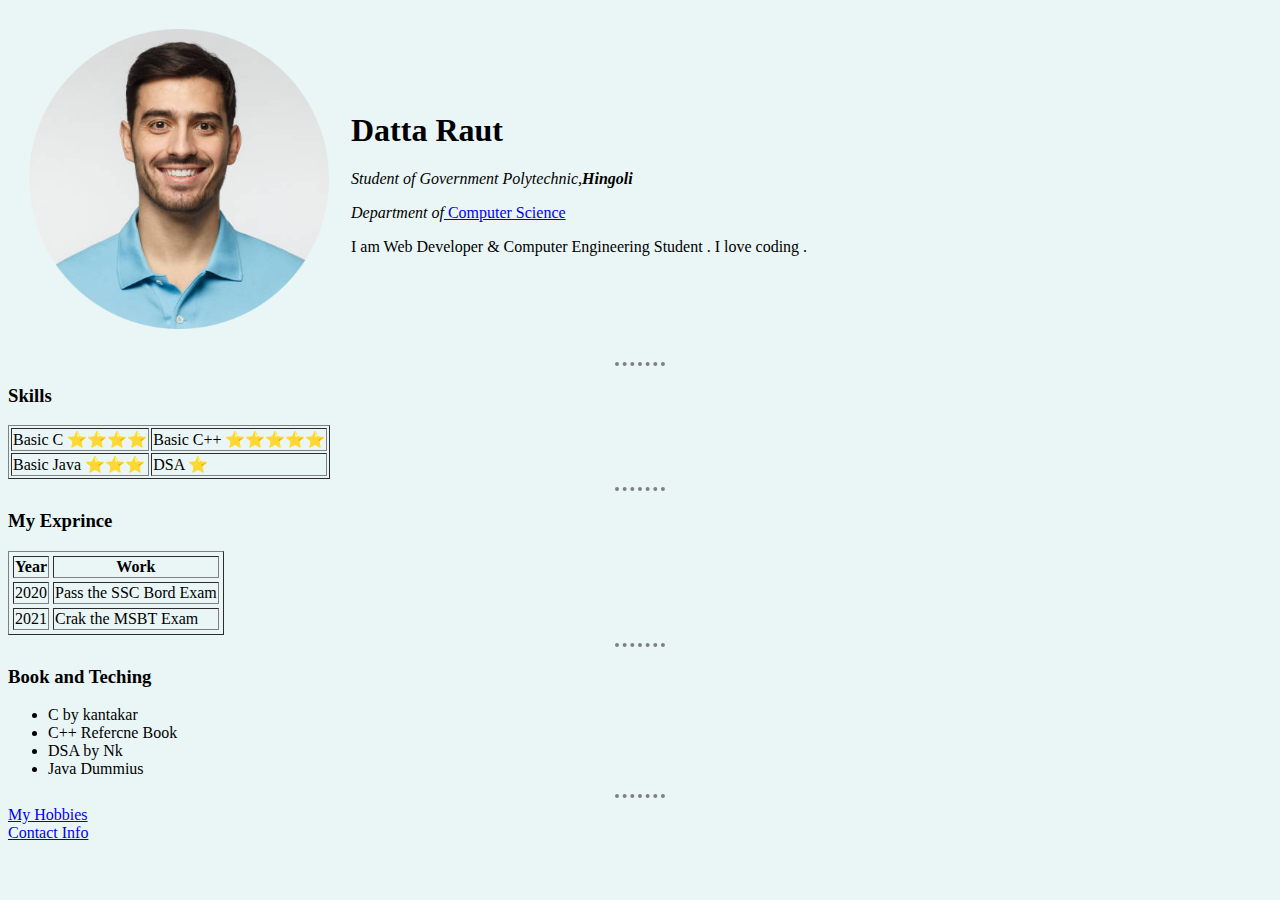
==== index.html @ 60cb5bf2 "Add files via upload" ====
<!DOCTYPE html>
<html lang="en">
  <head>
    <meta charset="UTF-8" />
    <meta http-equiv="X-UA-Compatible" content="IE=edge" />
    <meta name="viewport" content="width=device-width, initial-scale=1.0" />
    <title>Datta personal site</title>
    <link rel="stylesheet" href="style.css">
  </head>
  <body>
    <table cellspacing ="20">
      <tr>
        <td><img 
          src="img/web profie img-cropped.png" 
          alt="Pofile img"
        /></td>
        <td><h1>Datta Raut</h1>
          <p>
            <em>Student of Government Polytechnic,<strong>Hingoli</strong></em>
          </p>
          <p>
            <i>Department of</i
            ><a
              href="https://www.britannica.com/science/computer-science#:~:text=Computer%20science%20is%20the%20study,hardware%20development%2C%20and%20artificial%20intelligence."
            >
              Computer Science</a
            >
          </p>
          
          <p>I am Web Developer & Computer Engineering Student . I love coding .</p>
          <p></td>
      </tr>
    </table cellspacing="10">
    <hr color="black" size="2">
    <h3>Skills</h3>
    <table border="1px">
      <tr>
        <td>Basic C ⭐⭐⭐⭐ </td>
        <td>Basic C++ ⭐⭐⭐⭐⭐ </td>
      </tr>
      <tr>
        <td>Basic Java ⭐⭐⭐ </td>
        <td>DSA ⭐ </td>
      </tr>
    </table>
    <hr color="black" size="2" />
    <h3>My Exprince</h3>
    <table  border="1px" cellspacing="4px">
      <tr>
        <th>Year</th>
        <th>Work</th>
      </tr>
      <tr>
        <td>2020</td>
        <td>Pass the SSC Bord Exam</td>
      </tr>
      <tr>
        <td>2021</td>
        <td>Crak the MSBT Exam</td>
      </tr>
    </table>
    <hr color="black" size="2" />
    <h3>Book and Teching</h3>

    <ul type="dis">
      <li>C by kantakar</li>
      <li>C++ Refercne Book</li>
      <li>DSA by Nk</li>
      <li>Java Dummius</li>
    </ul>
    <hr color="black" size="2" />
    <a href="hobbies.html">My Hobbies</a>
    <br />
    <a href="contactme.html">Contact Info</a>
    <div>
    
  </body>
</html>
---- style.css ----
body {
           background-color: #EAF6F6;

     }
     hr {
       background-color: #EAF6F6;
       border-style: none;
       border-top-style: dotted;
       border-color: grey;
       border-width: 4px;
       width: 4%;
     }
     
     img {
       width: 300px;
       height: 20%;
     }
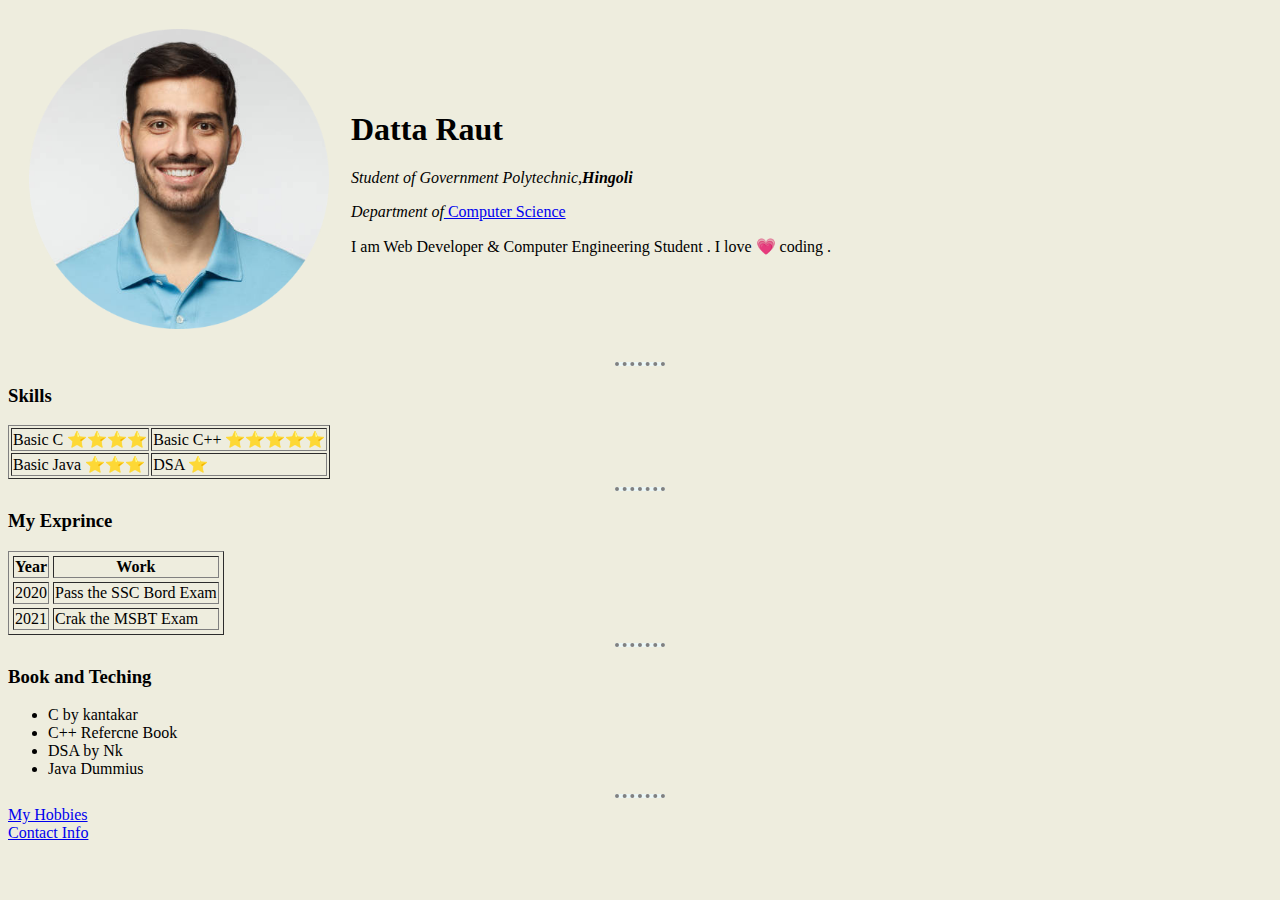
==== commit 89e38c5a: "Update index.html" ====
--- a/index.html
+++ b/index.html
@@ -27,7 +27,7 @@
             >
           </p>
           
-          <p>I am Web Developer & Computer Engineering Student . I love coding .</p>
+          <p>I am Web Developer & Computer Engineering Student . I love 💗 coding .</p>
           <p></td>
       </tr>
     </table cellspacing="10">
--- a/style.css
+++ b/style.css
@@ -1,7 +1,7 @@
 
     
      body {
-           background-color: #EAF6F6;
+           background-color: #EEEDDE;
 
      }
      hr {
@@ -22,4 +22,4 @@
 
 
 
-    +    
